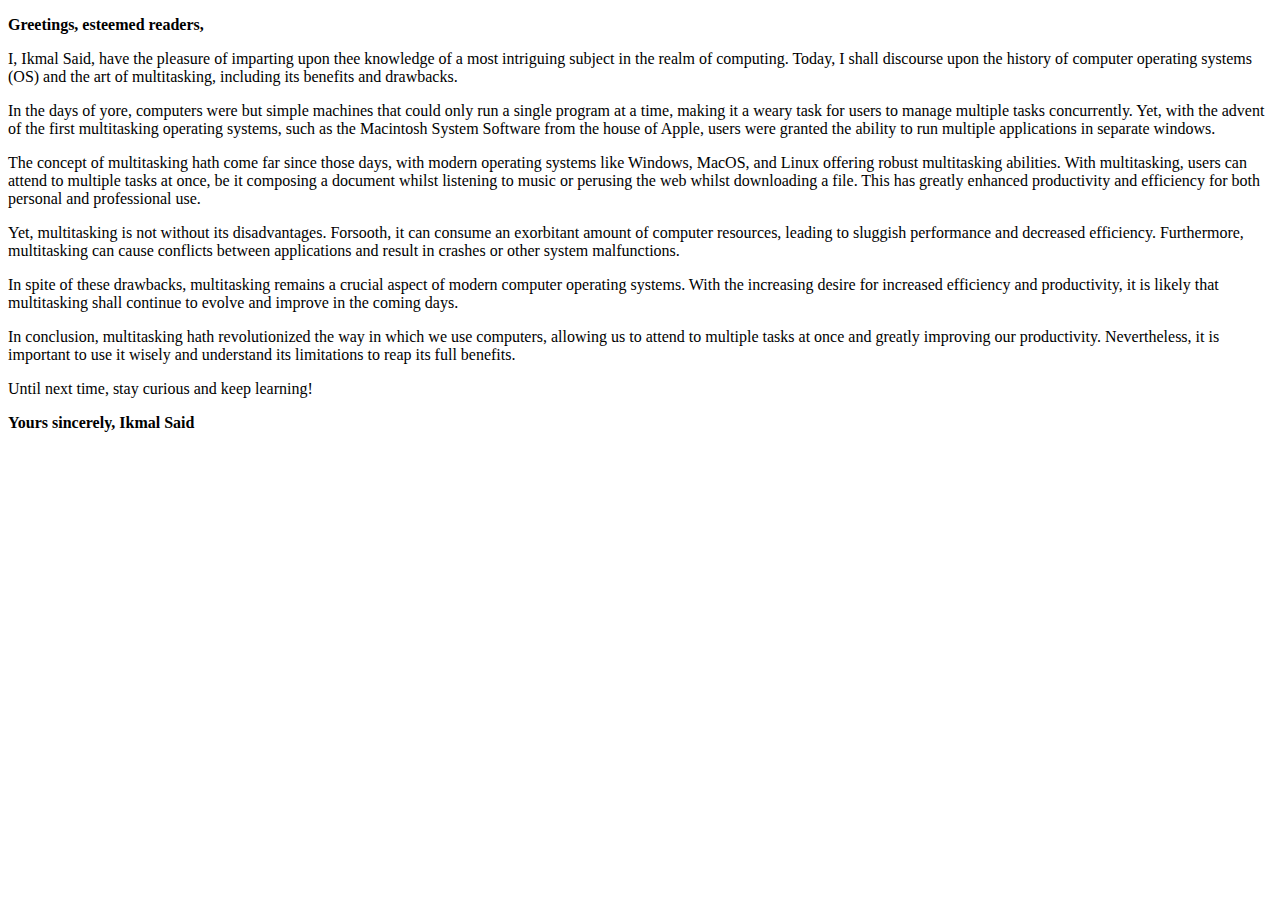
==== index.html @ 65e07fca "Create index.html" ====
<!DOCTYPE html>
<html>

<head>
  <meta charset="utf-8">
  <meta name="viewport" content="width=device-width">
  <title>Ikmal Said</title>
</head>

<body>
<p><strong>Greetings, esteemed readers,</strong></p>

<p>I, Ikmal Said, have the pleasure of imparting upon thee knowledge of a most intriguing subject in the realm of computing. Today, I shall discourse upon the history of computer operating systems (OS) and the art of multitasking, including its benefits and drawbacks.</p>

<p>In the days of yore, computers were but simple machines that could only run a single program at a time, making it a weary task for users to manage multiple tasks concurrently. Yet, with the advent of the first multitasking operating systems, such as the Macintosh System Software from the house of Apple, users were granted the ability to run multiple applications in separate windows.</p>

<p>The concept of multitasking hath come far since those days, with modern operating systems like Windows, MacOS, and Linux offering robust multitasking abilities. With multitasking, users can attend to multiple tasks at once, be it composing a document whilst listening to music or perusing the web whilst downloading a file. This has greatly enhanced productivity and efficiency for both personal and professional use.</p>

<p>Yet, multitasking is not without its disadvantages. Forsooth, it can consume an exorbitant amount of computer resources, leading to sluggish performance and decreased efficiency. Furthermore, multitasking can cause conflicts between applications and result in crashes or other system malfunctions.</p>

<p>In spite of these drawbacks, multitasking remains a crucial aspect of modern computer operating systems. With the increasing desire for increased efficiency and productivity, it is likely that multitasking shall continue to evolve and improve in the coming days.</p>

<p>In conclusion, multitasking hath revolutionized the way in which we use computers, allowing us to attend to multiple tasks at once and greatly improving our productivity. Nevertheless, it is important to use it wisely and understand its limitations to reap its full benefits.</p>

<p>Until next time, stay curious and keep learning!</p>

<p><strong>Yours sincerely, Ikmal Said</strong></p>
</body>

</html>
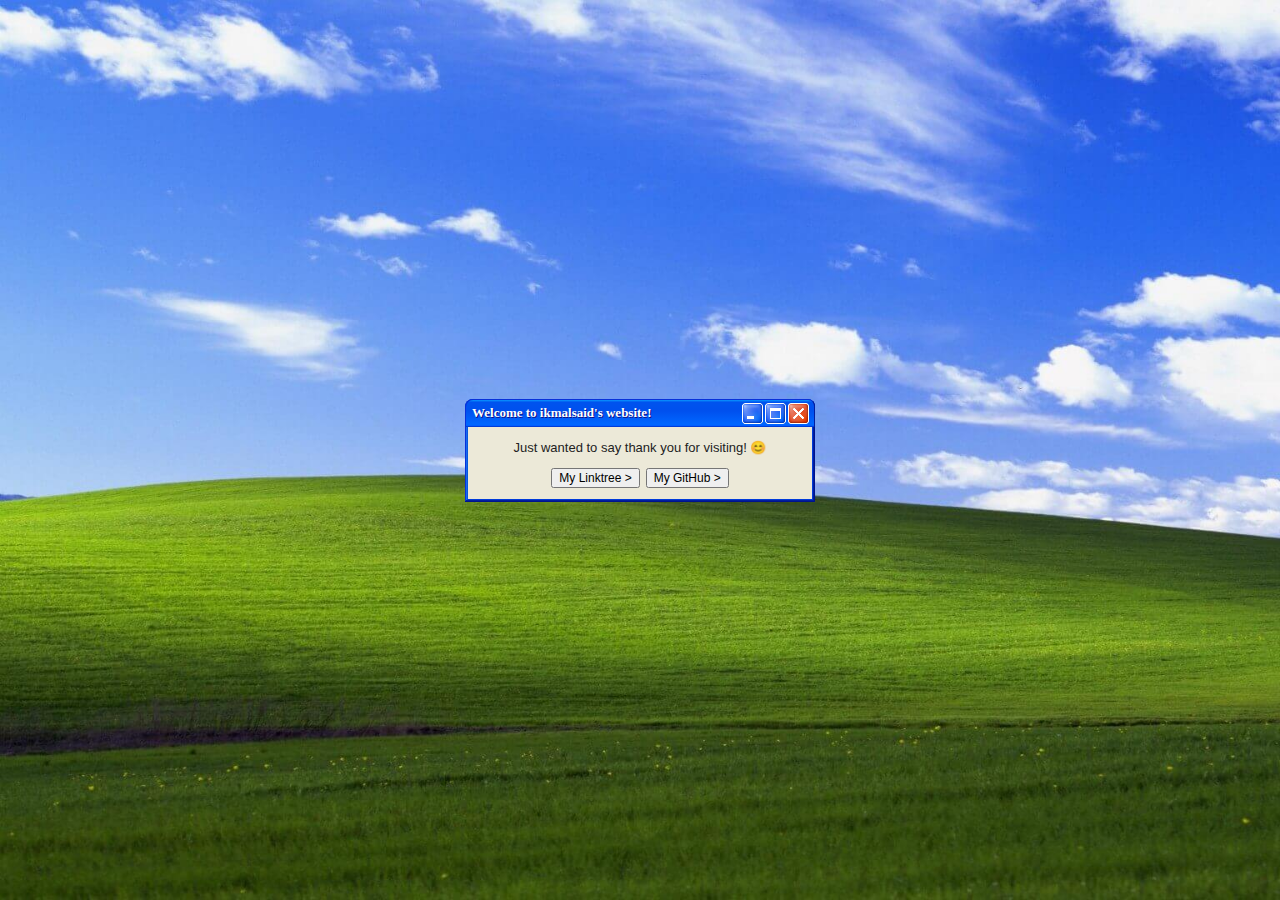
==== commit 37e296ef: "Updated website with XP vibes" ====
--- a/index.html
+++ b/index.html
@@ -1,30 +1,42 @@
-<!DOCTYPE html>
-<html>
-
-<head>
-  <meta charset="utf-8">
-  <meta name="viewport" content="width=device-width">
-  <title>Ikmal Said</title>
-</head>
-
-<body>
-<p><strong>Greetings, esteemed readers,</strong></p>
-
-<p>I, Ikmal Said, have the pleasure of imparting upon thee knowledge of a most intriguing subject in the realm of computing. Today, I shall discourse upon the history of computer operating systems (OS) and the art of multitasking, including its benefits and drawbacks.</p>
-
-<p>In the days of yore, computers were but simple machines that could only run a single program at a time, making it a weary task for users to manage multiple tasks concurrently. Yet, with the advent of the first multitasking operating systems, such as the Macintosh System Software from the house of Apple, users were granted the ability to run multiple applications in separate windows.</p>
-
-<p>The concept of multitasking hath come far since those days, with modern operating systems like Windows, MacOS, and Linux offering robust multitasking abilities. With multitasking, users can attend to multiple tasks at once, be it composing a document whilst listening to music or perusing the web whilst downloading a file. This has greatly enhanced productivity and efficiency for both personal and professional use.</p>
-
-<p>Yet, multitasking is not without its disadvantages. Forsooth, it can consume an exorbitant amount of computer resources, leading to sluggish performance and decreased efficiency. Furthermore, multitasking can cause conflicts between applications and result in crashes or other system malfunctions.</p>
-
-<p>In spite of these drawbacks, multitasking remains a crucial aspect of modern computer operating systems. With the increasing desire for increased efficiency and productivity, it is likely that multitasking shall continue to evolve and improve in the coming days.</p>
-
-<p>In conclusion, multitasking hath revolutionized the way in which we use computers, allowing us to attend to multiple tasks at once and greatly improving our productivity. Nevertheless, it is important to use it wisely and understand its limitations to reap its full benefits.</p>
-
-<p>Until next time, stay curious and keep learning!</p>
-
-<p><strong>Yours sincerely, Ikmal Said</strong></p>
-</body>
-
-</html>
+<!DOCTYPE html>
+<html>
+<head>
+  <title>Ikmal Said</title>
+  <meta charset="UTF-8" />
+  <link rel="stylesheet" href="resources/xp.css" />
+  <link rel="icon" type="image/x-icon" href="resources/favicon.ico">
+</head>
+<style>
+body {
+  background-image: url('resources/bliss.jpg');
+  background-repeat: no-repeat;
+  background-attachment: fixed;
+  background-size: cover;
+}
+</style>
+<body>
+  <div class="window" style="position: absolute; top: 0; bottom: 0; left: 0; right: 0; margin: auto; height: 100px; width: 350px">
+    <div class="title-bar">
+      <div class="title-bar-text">
+        Welcome to ikmalsaid's website!
+      </div>
+		<div class="title-bar-controls">
+		<button aria-label="Minimize"></button>
+		<button aria-label="Maximize"></button>
+		<button aria-label="Close"></button>
+		</div>
+    </div>
+    <div class="window-body">
+      <p><center>Just wanted to say thank you for visiting! 😊</p>
+	  <section class="field-row" style="justify-content: center">
+	  	<form action="https://linktr.ee/ikmalsaid">
+			<input type="submit" value="My Linktree >"/>
+		</form>
+		<form action="https://github.com/ikmalsaid">
+			<input type="submit" value="My GitHub >"/>
+		</form>
+      </section>
+    </div>
+  </div>
+</body>
+</html>